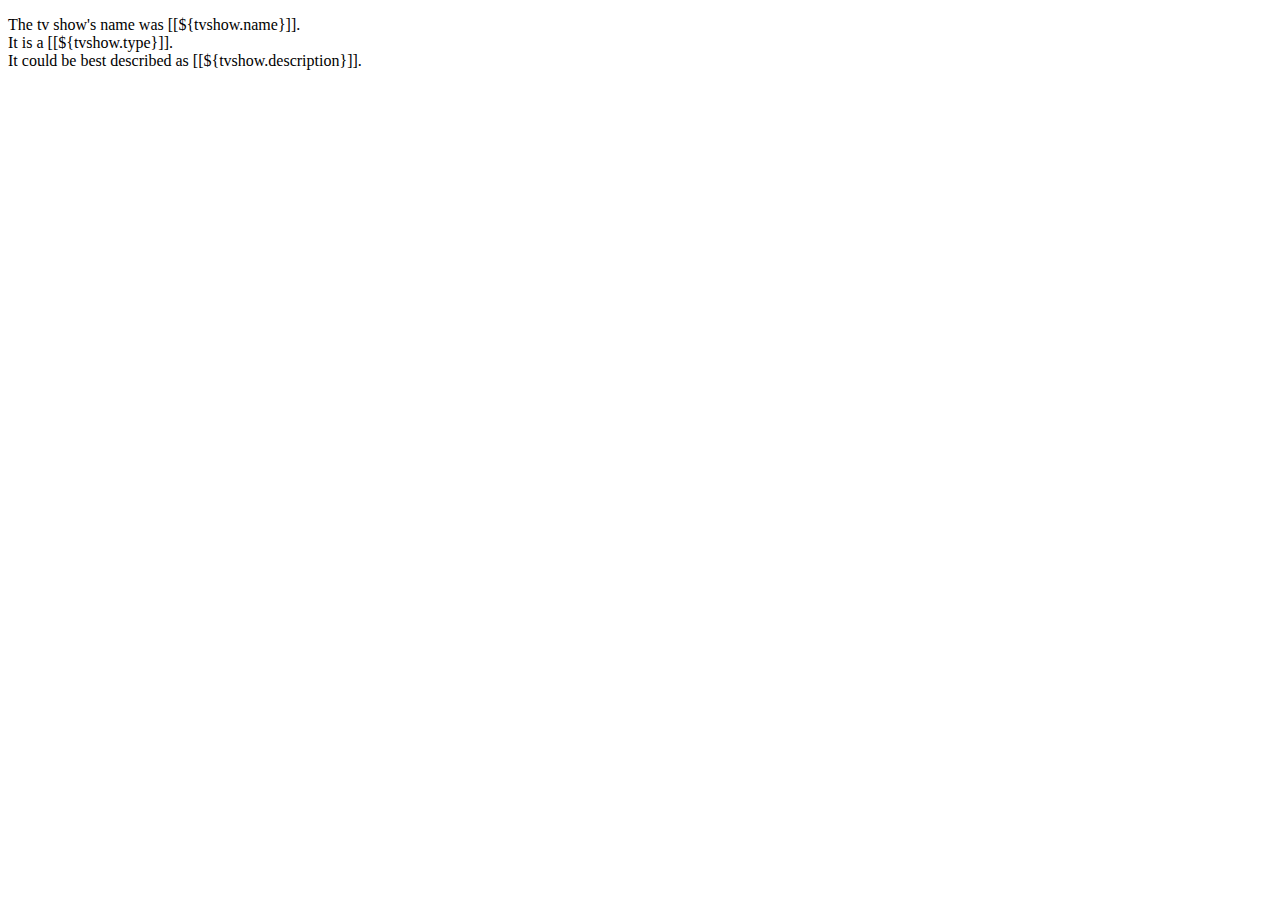
==== src/main/resources/templates/confirmshow.html @ e2faad3f "first commit" ====
<!DOCTYPE html>
<html xmlns="http://www.w3.org/1999/xhtml" xmlns:th="http://www.thymeleaf.org">
    <head lang="en">
        <meta charset="UTF-8"/>
        <title>Confirm Show</title>
    </head>
    <body>
        <p th:inline="text">
            The tv show's name was [[${tvshow.name}]].<br />
            It is a [[${tvshow.type}]].<br />
            It could be best described as
            [[${tvshow.description}]].
        </p>

    </body>
</html>
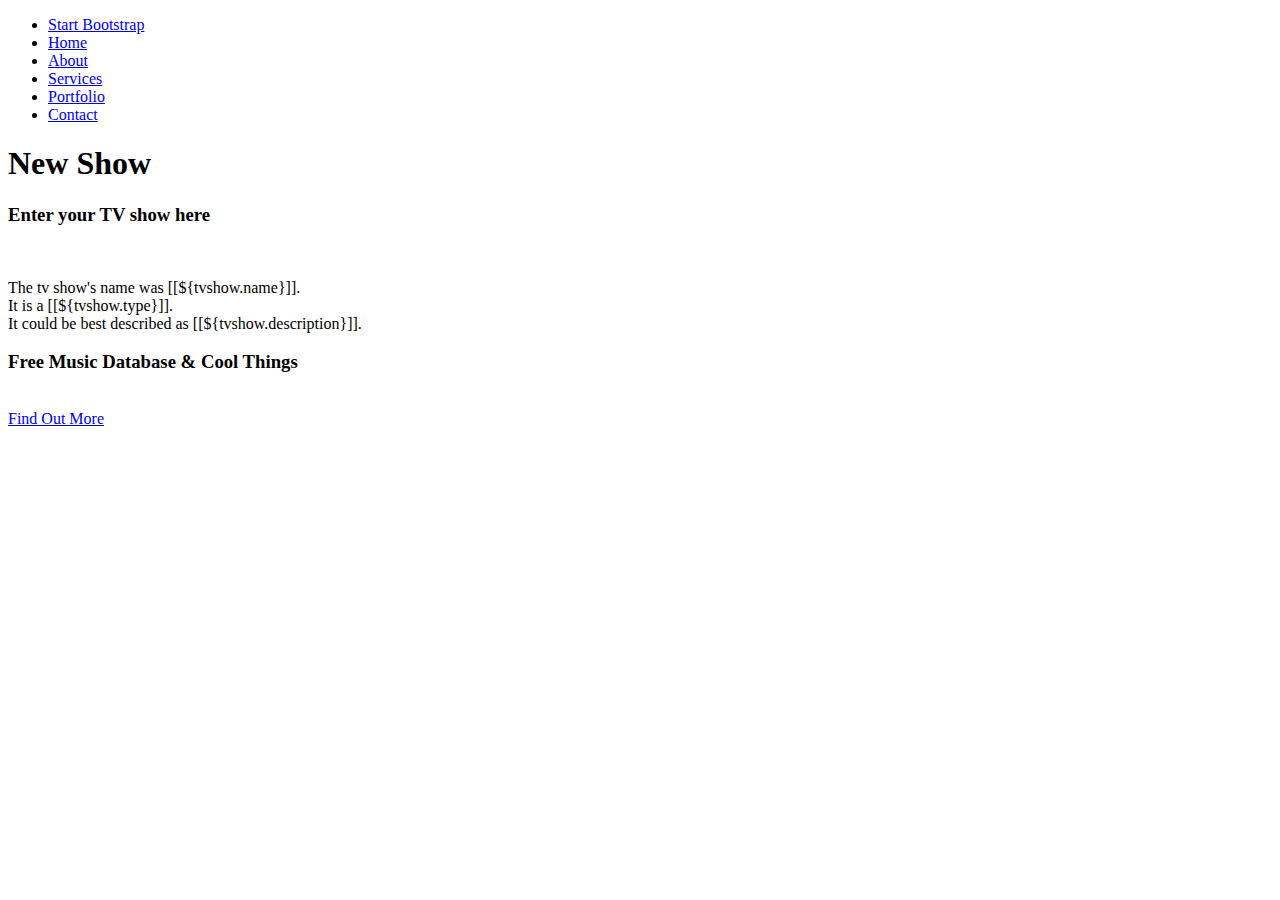
==== commit 3363e11d: "Update confirmshow.html" ====
--- a/src/main/resources/templates/confirmshow.html
+++ b/src/main/resources/templates/confirmshow.html
@@ -1,16 +1,90 @@
 <!DOCTYPE html>
-<html xmlns="http://www.w3.org/1999/xhtml" xmlns:th="http://www.thymeleaf.org">
-    <head lang="en">
-        <meta charset="UTF-8"/>
-        <title>Confirm Show</title>
-    </head>
-    <body>
-        <p th:inline="text">
-            The tv show's name was [[${tvshow.name}]].<br />
-            It is a [[${tvshow.type}]].<br />
-            It could be best described as
-            [[${tvshow.description}]].
-        </p>
+<html lang="en" xmlns:th="www.thymeleaf.org">
 
-    </body>
-</html>+<head>
+
+    <meta charset="utf-8">
+    <meta http-equiv="X-UA-Compatible" content="IE=edge">
+    <meta name="viewport" content="width=device-width, initial-scale=1">
+    <meta name="description" content="">
+    <meta name="author" content="">
+
+    <title>Confirm Show</title>
+
+    <!-- Bootstrap Core CSS -->
+    <link href="css/bootstrap.min.css" rel="stylesheet">
+
+    <!-- Custom CSS -->
+    <link href="css/stylish-portfolio.css" rel="stylesheet">
+    <link href="css/additionalcss.css" rel="stylesheet">
+
+    <!-- Custom Fonts -->
+    <link href="font-awesome/css/font-awesome.min.css" rel="stylesheet" type="text/css">
+    <link href="https://fonts.googleapis.com/css?family=Source+Sans+Pro:300,400,700,300italic,400italic,700italic" rel="stylesheet" type="text/css">
+
+    <!-- HTML5 Shim and Respond.js IE8 support of HTML5 elements and media queries -->
+    <!-- WARNING: Respond.js doesn't work if you view the page via file:// -->
+    <!--[if lt IE 9]>
+    <script src="https://oss.maxcdn.com/libs/html5shiv/3.7.0/html5shiv.js"></script>
+    <script src="https://oss.maxcdn.com/libs/respond.js/1.4.2/respond.min.js"></script>
+    <![endif]-->
+
+</head>
+
+<body>
+
+    <!-- Navigation -->
+    <a id="menu-toggle" href="#" class="btn btn-dark btn-lg toggle"><i class="fa fa-bars"></i></a>
+    <nav id="sidebar-wrapper">
+        <ul class="sidebar-nav">
+            <a id="menu-close" href="#" class="btn btn-light btn-lg pull-right toggle"><i class="fa fa-times"></i></a>
+            <li class="sidebar-brand">
+                <a href="#top" onclick=$("#menu-close").click();>Start Bootstrap</a>
+            </li>
+            <li>
+                <a href="#top" onclick=$("#menu-close").click();>Home</a>
+            </li>
+            <li>
+                <a href="#about" onclick=$("#menu-close").click();>About</a>
+            </li>
+            <li>
+                <a href="#services" onclick=$("#menu-close").click();>Services</a>
+            </li>
+            <li>
+                <a href="#portfolio" onclick=$("#menu-close").click();>Portfolio</a>
+            </li>
+            <li>
+                <a href="#contact" onclick=$("#menu-close").click();>Contact</a>
+            </li>
+        </ul>
+    </nav>
+
+    <!-- Header -->
+    <header id="top" class="header">
+        <div class="text-vertical-center">
+
+            <h1>New Show</h1>
+            <h3>Enter your TV show here</h3>
+            <div>
+                <br>
+
+                <!--here is where to insert the form or confirmation-->
+                <p th:inline="text">
+                    The tv show's name was [[${tvshow.name}]].<br />
+                    It is a [[${tvshow.type}]].<br />
+                    It could be best described as
+                    [[${tvshow.description}]].
+                </p>
+
+
+                <h3>Free Music Database &amp; Cool Things</h3>
+                <br>
+            </div>
+            <a href="#about" class="btn btn-dark btn-lg">Find Out More</a>
+
+        </div>
+    </header>
+
+</body>
+
+</html>
